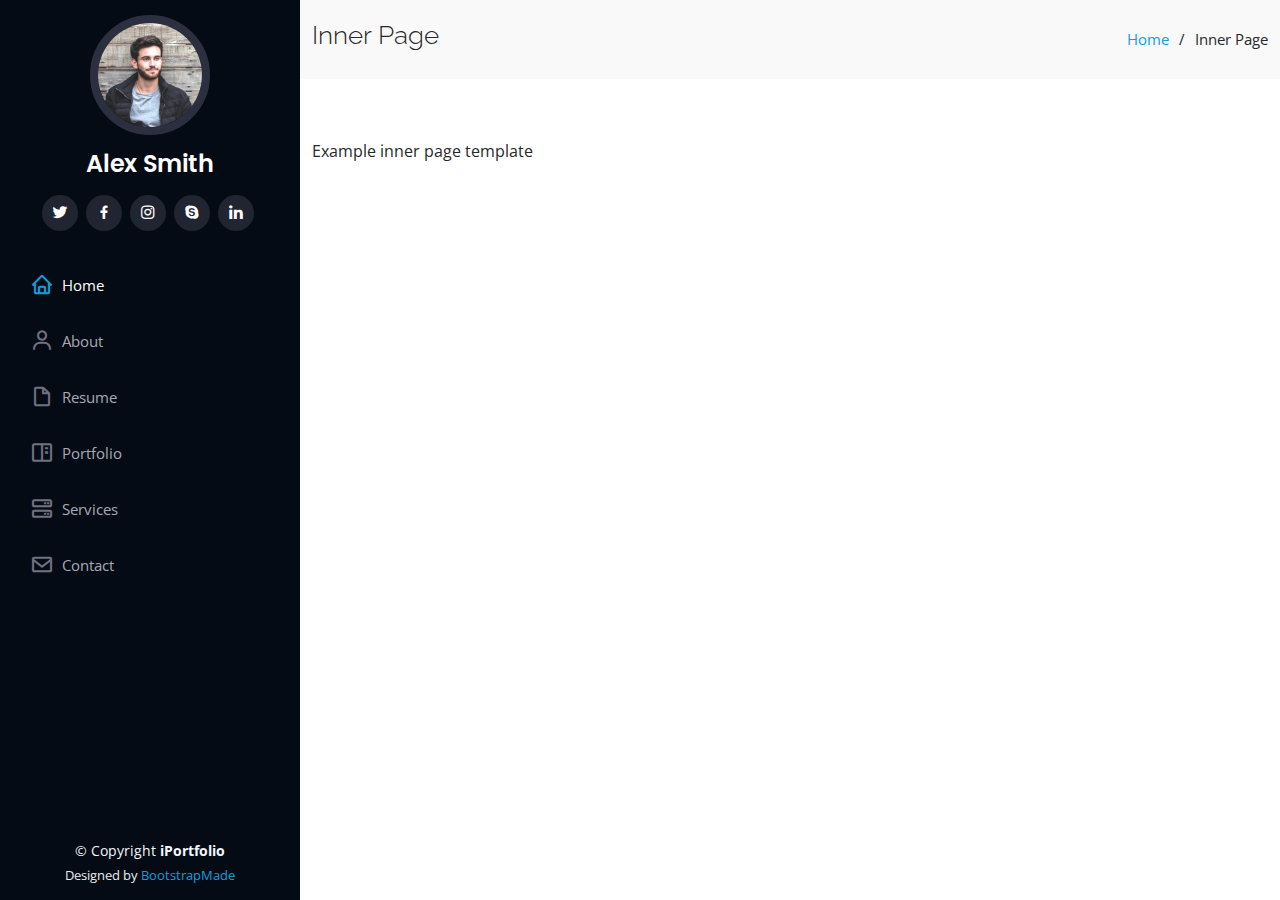
==== inner-page.html @ 524d6c2f "my portfolio" ====
<!DOCTYPE html>
<html lang="en">

<head>
  <meta charset="utf-8">
  <meta content="width=device-width, initial-scale=1.0" name="viewport">

  <title>Inner Page - iPortfolio Bootstrap Template</title>
  <meta content="" name="description">
  <meta content="" name="keywords">

  <!-- Favicons -->
  <link href="assets/img/favicon.png" rel="icon">
  <link href="assets/img/apple-touch-icon.png" rel="apple-touch-icon">

  <!-- Google Fonts -->
  <link href="https://fonts.googleapis.com/css?family=Open+Sans:300,300i,400,400i,600,600i,700,700i|Raleway:300,300i,400,400i,500,500i,600,600i,700,700i|Poppins:300,300i,400,400i,500,500i,600,600i,700,700i" rel="stylesheet">

  <!-- Vendor CSS Files -->
  <link href="assets/vendor/aos/aos.css" rel="stylesheet">
  <link href="assets/vendor/bootstrap/css/bootstrap.min.css" rel="stylesheet">
  <link href="assets/vendor/bootstrap-icons/bootstrap-icons.css" rel="stylesheet">
  <link href="assets/vendor/boxicons/css/boxicons.min.css" rel="stylesheet">
  <link href="assets/vendor/glightbox/css/glightbox.min.css" rel="stylesheet">
  <link href="assets/vendor/swiper/swiper-bundle.min.css" rel="stylesheet">

  <!-- Template Main CSS File -->
  <link href="assets/css/style.css" rel="stylesheet">

  <!-- =======================================================
  * Template Name: iPortfolio - v3.1.0
  * Template URL: https://bootstrapmade.com/iportfolio-bootstrap-portfolio-websites-template/
  * Author: BootstrapMade.com
  * License: https://bootstrapmade.com/license/
  ======================================================== -->
</head>

<body>

  <!-- ======= Mobile nav toggle button ======= -->
  <i class="bi bi-list mobile-nav-toggle d-xl-none"></i>

  <!-- ======= Header ======= -->
  <header id="header">
    <div class="d-flex flex-column">

      <div class="profile">
        <img src="assets/img/profile-img.jpg" alt="" class="img-fluid rounded-circle">
        <h1 class="text-light"><a href="index.html">Alex Smith</a></h1>
        <div class="social-links mt-3 text-center">
          <a href="#" class="twitter"><i class="bx bxl-twitter"></i></a>
          <a href="#" class="facebook"><i class="bx bxl-facebook"></i></a>
          <a href="#" class="instagram"><i class="bx bxl-instagram"></i></a>
          <a href="#" class="google-plus"><i class="bx bxl-skype"></i></a>
          <a href="#" class="linkedin"><i class="bx bxl-linkedin"></i></a>
        </div>
      </div>

      <nav id="navbar" class="nav-menu navbar">
        <ul>
          <li><a href="#hero" class="nav-link scrollto active"><i class="bx bx-home"></i> <span>Home</span></a></li>
          <li><a href="#about" class="nav-link scrollto"><i class="bx bx-user"></i> <span>About</span></a></li>
          <li><a href="#resume" class="nav-link scrollto"><i class="bx bx-file-blank"></i> <span>Resume</span></a></li>
          <li><a href="#portfolio" class="nav-link scrollto"><i class="bx bx-book-content"></i> <span>Portfolio</span></a></li>
          <li><a href="#services" class="nav-link scrollto"><i class="bx bx-server"></i> <span>Services</span></a></li>
          <li><a href="#contact" class="nav-link scrollto"><i class="bx bx-envelope"></i> <span>Contact</span></a></li>
        </ul>
      </nav><!-- .nav-menu -->
    </div>
  </header><!-- End Header -->

  <main id="main">

    <!-- ======= Breadcrumbs ======= -->
    <section class="breadcrumbs">
      <div class="container">

        <div class="d-flex justify-content-between align-items-center">
          <h2>Inner Page</h2>
          <ol>
            <li><a href="index.html">Home</a></li>
            <li>Inner Page</li>
          </ol>
        </div>

      </div>
    </section><!-- End Breadcrumbs -->

    <section class="inner-page">
      <div class="container">
        <p>
          Example inner page template
        </p>
      </div>
    </section>

  </main><!-- End #main -->

  <!-- ======= Footer ======= -->
  <footer id="footer">
    <div class="container">
      <div class="copyright">
        &copy; Copyright <strong><span>iPortfolio</span></strong>
      </div>
      <div class="credits">
        <!-- All the links in the footer should remain intact. -->
        <!-- You can delete the links only if you purchased the pro version. -->
        <!-- Licensing information: https://bootstrapmade.com/license/ -->
        <!-- Purchase the pro version with working PHP/AJAX contact form: https://bootstrapmade.com/iportfolio-bootstrap-portfolio-websites-template/ -->
        Designed by <a href="https://bootstrapmade.com/">BootstrapMade</a>
      </div>
    </div>
  </footer><!-- End  Footer -->

  <a href="#" class="back-to-top d-flex align-items-center justify-content-center"><i class="bi bi-arrow-up-short"></i></a>

  <!-- Vendor JS Files -->
  <script src="assets/vendor/aos/aos.js"></script>
  <script src="assets/vendor/bootstrap/js/bootstrap.bundle.min.js"></script>
  <script src="assets/vendor/glightbox/js/glightbox.min.js"></script>
  <script src="assets/vendor/isotope-layout/isotope.pkgd.min.js"></script>
  <script src="assets/vendor/php-email-form/validate.js"></script>
  <script src="assets/vendor/purecounter/purecounter.js"></script>
  <script src="assets/vendor/swiper/swiper-bundle.min.js"></script>
  <script src="assets/vendor/typed.js/typed.min.js"></script>
  <script src="assets/vendor/waypoints/noframework.waypoints.js"></script>

  <!-- Template Main JS File -->
  <script src="assets/js/main.js"></script>

</body>

</html>
---- assets/css/style.css ----
/**
* Template Name: iPortfolio - v3.1.0
* Template URL: https://bootstrapmade.com/iportfolio-bootstrap-portfolio-websites-template/
* Author: BootstrapMade.com
* License: https://bootstrapmade.com/license/
*/

/*--------------------------------------------------------------
# General
--------------------------------------------------------------*/
body {
  font-family: "Open Sans", sans-serif;
  color: #272829;
}

a {
  color: #149ddd;
  text-decoration: none;
}

a:hover {
  color: #37b3ed;
  text-decoration: none;
}

h1, h2, h3, h4, h5, h6 {
  font-family: "Raleway", sans-serif;
}

/*--------------------------------------------------------------
# Back to top button
--------------------------------------------------------------*/
.back-to-top {
  position: fixed;
  visibility: hidden;
  opacity: 0;
  right: 15px;
  bottom: 15px;
  z-index: 996;
  background: #149ddd;
  width: 40px;
  height: 40px;
  border-radius: 50px;
  transition: all 0.4s;
}

.back-to-top i {
  font-size: 28px;
  color: #fff;
  line-height: 0;
}

.back-to-top:hover {
  background: #2eafec;
  color: #fff;
}

.back-to-top.active {
  visibility: visible;
  opacity: 1;
}

/*--------------------------------------------------------------
# Header
--------------------------------------------------------------*/
#header {
  position: fixed;
  top: 0;
  left: 0;
  bottom: 0;
  width: 300px;
  transition: all ease-in-out 0.5s;
  z-index: 9997;
  transition: all 0.5s;
  padding: 0 15px;
  background: #040b14;
  overflow-y: auto;
}

#header .profile img {
  margin: 15px auto;
  display: block;
  width: 120px;
  border: 8px solid #2c2f3f;
}

#header .profile h1 {
  font-size: 24px;
  margin: 0;
  padding: 0;
  font-weight: 600;
  -moz-text-align-last: center;
  text-align-last: center;
  font-family: "Poppins", sans-serif;
}

#header .profile h1 a, #header .profile h1 a:hover {
  color: #fff;
  text-decoration: none;
}

#header .profile .social-links a {
  font-size: 18px;
  display: inline-block;
  background: #212431;
  color: #fff;
  line-height: 1;
  padding: 8px 0;
  margin-right: 4px;
  border-radius: 50%;
  text-align: center;
  width: 36px;
  height: 36px;
  transition: 0.3s;
}

#header .profile .social-links a:hover {
  background: #149ddd;
  color: #fff;
  text-decoration: none;
}

#main {
  margin-left: 300px;
}

@media (max-width: 1199px) {
  #header {
    left: -300px;
  }
  #main {
    margin-left: 0;
  }
}

/*--------------------------------------------------------------
# Navigation Menu
--------------------------------------------------------------*/
/* Desktop Navigation */
.nav-menu {
  padding: 30px 0 0 0;
}

.nav-menu * {
  margin: 0;
  padding: 0;
  list-style: none;
}

.nav-menu > ul > li {
  position: relative;
  white-space: nowrap;
}

.nav-menu a {
  display: flex;
  align-items: center;
  color: #a8a9b4;
  padding: 12px 15px;
  margin-bottom: 8px;
  transition: 0.3s;
  font-size: 15px;
}

.nav-menu a i {
  font-size: 24px;
  padding-right: 8px;
  color: #6f7180;
}

.nav-menu a:hover, .nav-menu .active, .nav-menu li:hover > a {
  text-decoration: none;
  color: #fff;
}

.nav-menu a:hover i, .nav-menu .active i, .nav-menu li:hover > a i {
  color: #149ddd;
}

/* Mobile Navigation */
.mobile-nav-toggle {
  position: fixed;
  right: 15px;
  top: 15px;
  z-index: 9998;
  border: 0;
  font-size: 24px;
  transition: all 0.4s;
  outline: none !important;
  background-color: #149ddd;
  color: #fff;
  width: 40px;
  height: 40px;
  display: inline-flex;
  align-items: center;
  justify-content: center;
  line-height: 0;
  border-radius: 50px;
  cursor: pointer;
}

.mobile-nav-active {
  overflow: hidden;
}

.mobile-nav-active #header {
  left: 0;
}

/*--------------------------------------------------------------
# Hero Section
--------------------------------------------------------------*/
#hero {
  width: 100%;
  height: 100vh;
  background: url("../img/hero-bg1.jpg") top center ;
  background-size: cover;
  /* opacity: 0.5; */
}
/* ****** */
.intro-overlay {
  position: absolute;
  top: 0;
  left: 0;
  width: 100%;
  height: 100%;
  background: #111111;
  opacity: .85;
}
.intro-position {
  font-family: "lora-regular", serif;
  font-size: 1.7rem;
  line-height: 2.4rem;
  text-transform: uppercase;
  letter-spacing: .2rem;
  color: #FFFFFF;
  text-shadow: 0 0 6px rgb(0 0 0 / 20%);
}
/* ***** */
#hero:before {
  content: "";
  background: rgba(5, 13, 24, 0.3);
  position: absolute;
  bottom: 0;
  top: 0;
  left: 0;
  right: 0;
  z-index: 1;
}

#hero .hero-container {
  position: relative;
  z-index: 2;
  min-width: 300px;
}

#hero h1 {
  margin: 0 0 10px 0;
  font-size: 64px;
  font-weight: 700;
  line-height: 56px;
  color: #fff;
}

#hero p {
  color: #fff;
  margin-bottom: 50px;
  /* font-size: 26px;
  font-family: "Poppins", sans-serif; */
}

#hero p span {
  color: #fff;
  padding-bottom: 3px;
  letter-spacing: 1px;
  border-bottom: 3px solid #149ddd;
}

@media (min-width: 1024px) {
  #hero {
    background-attachment: fixed;
  }
}

@media (max-width: 768px) {
  #hero h1 {
    font-size: 28px;
    line-height: 36px;
  }
  #hero h2 {
    font-size: 18px;
    line-height: 24px;
    margin-bottom: 30px;
  }
}

/*--------------------------------------------------------------
# Sections General
--------------------------------------------------------------*/
section {
  padding: 60px 0;
  overflow: hidden;
}

.section-bg {
  background: #f5f8fd;
}

.section-title {
  padding-bottom: 30px;
}

.section-title h2 {
  font-size: 32px;
  font-weight: bold;
  margin-bottom: 20px;
  padding-bottom: 20px;
  position: relative;
  color: #173b6c;
}

.section-title h2::after {
  content: '';
  position: absolute;
  display: block;
  width: 50px;
  height: 3px;
  background: #149ddd;
  bottom: 0;
  left: 0;
}

.section-title p {
  margin-bottom: 0;
}

/*--------------------------------------------------------------
# About
--------------------------------------------------------------*/
.about .content h3 {
  font-weight: 700;
  font-size: 26px;
  color: #173b6c;
}

.about .content ul {
  list-style: none;
  padding: 0;
}

.about .content ul li {
  margin-bottom: 20px;
  display: flex;
  align-items: center;
}

.about .content ul strong {
  margin-right: 10px;
}

.about .content ul i {
  font-size: 16px;
  margin-right: 5px;
  color: #149ddd;
  line-height: 0;
}

.about .content p:last-child {
  margin-bottom: 0;
}

/*--------------------------------------------------------------
# Facts
--------------------------------------------------------------*/
.facts {
  padding-bottom: 30px;
}

.facts .count-box {
  padding: 30px;
  width: 100%;
}

.facts .count-box i {
  display: block;
  font-size: 44px;
  color: #149ddd;
  float: left;
  line-height: 0;
}

.facts .count-box span {
  font-size: 48px;
  line-height: 40px;
  display: block;
  font-weight: 700;
  color: #050d18;
  margin-left: 60px;
}

.facts .count-box p {
  padding: 15px 0 0 0;
  margin: 0 0 0 60px;
  font-family: "Raleway", sans-serif;
  font-size: 14px;
  color: #122f57;
}

.facts .count-box a {
  font-weight: 600;
  display: block;
  margin-top: 20px;
  color: #122f57;
  font-size: 15px;
  font-family: "Poppins", sans-serif;
  transition: ease-in-out 0.3s;
}

.facts .count-box a:hover {
  color: #1f5297;
}

/*--------------------------------------------------------------

# Resume
--------------------------------------------------------------*/
.resume .resume-title {
  font-size: 26px;
  font-weight: 700;
  margin-top: 20px;
  margin-bottom: 20px;
  color: #050d18;
}

.resume .resume-item {
  padding: 0 0 20px 20px;
  margin-top: -2px;
  border-left: 2px solid #1f5297;
  position: relative;
}

.resume .resume-item h4 {
  line-height: 18px;
  font-size: 18px;
  font-weight: 600;
  text-transform: uppercase;
  font-family: "Poppins", sans-serif;
  color: #050d18;
  margin-bottom: 10px;
}

.resume .resume-item h5 {
  font-size: 16px;
  background: #e4edf9;
  padding: 5px 15px;
  display: inline-block;
  font-weight: 600;
  margin-bottom: 10px;
}

.resume .resume-item ul {
  padding-left: 20px;
}

.resume .resume-item ul li {
  padding-bottom: 10px;
}

.resume .resume-item:last-child {
  padding-bottom: 0;
}

.resume .resume-item::before {
  content: "";
  position: absolute;
  width: 16px;
  height: 16px;
  border-radius: 50px;
  left: -9px;
  top: 0;
  background: #fff;
  border: 2px solid #1f5297;
}

/*--------------------------------------------------------------
# Portfolio
--------------------------------------------------------------*/
.portfolio .portfolio-item {
  margin-bottom: 30px;
}

.portfolio #portfolio-flters {
  padding: 0;
  margin: 0 auto 35px auto;
  list-style: none;
  text-align: center;
  background: #fff;
  border-radius: 50px;
  padding: 2px 15px;
}

.portfolio #portfolio-flters li {
  cursor: pointer;
  display: inline-block;
  padding: 10px 15px 8px 15px;
  font-size: 14px;
  font-weight: 600;
  line-height: 1;
  text-transform: uppercase;
  color: #272829;
  margin-bottom: 5px;
  transition: all 0.3s ease-in-out;
}

.portfolio #portfolio-flters li:hover, .portfolio #portfolio-flters li.filter-active {
  color: #149ddd;
}

.portfolio #portfolio-flters li:last-child {
  margin-right: 0;
}

.portfolio .portfolio-wrap {
  transition: 0.3s;
  position: relative;
  overflow: hidden;
  z-index: 1;
}

.portfolio .portfolio-wrap::before {
  content: "";
  background: rgba(255, 255, 255, 0.5);
  position: absolute;
  left: 0;
  right: 0;
  top: 0;
  bottom: 0;
  transition: all ease-in-out 0.3s;
  z-index: 2;
  opacity: 0;
}

.portfolio .portfolio-wrap .portfolio-links {
  opacity: 1;
  left: 0;
  right: 0;
  bottom: -60px;
  z-index: 3;
  position: absolute;
  transition: all ease-in-out 0.3s;
  display: flex;
  justify-content: center;
}

.portfolio .portfolio-wrap .portfolio-links a {
  color: #fff;
  font-size: 28px;
  text-align: center;
  background: rgba(20, 157, 221, 0.75);
  transition: 0.3s;
  width: 50%;
}

.portfolio .portfolio-wrap .portfolio-links a:hover {
  background: rgba(20, 157, 221, 0.95);
}

.portfolio .portfolio-wrap .portfolio-links a + a {
  border-left: 1px solid #37b3ed;
}

.portfolio .portfolio-wrap:hover::before {
  top: 0;
  left: 0;
  right: 0;
  bottom: 0;
  opacity: 1;
}

.portfolio .portfolio-wrap:hover .portfolio-links {
  opacity: 1;
  bottom: 0;
}

/*--------------------------------------------------------------
# Portfolio Details
--------------------------------------------------------------*/
.portfolio-details {
  padding-top: 40px;
}

.portfolio-details .portfolio-details-slider img {
  width: 100%;
}

.portfolio-details .portfolio-details-slider .swiper-pagination {
  margin-top: 20px;
  position: relative;
}

.portfolio-details .portfolio-details-slider .swiper-pagination .swiper-pagination-bullet {
  width: 12px;
  height: 12px;
  background-color: #fff;
  opacity: 1;
  border: 1px solid #149ddd;
}

.portfolio-details .portfolio-details-slider .swiper-pagination .swiper-pagination-bullet-active {
  background-color: #149ddd;
}

.portfolio-details .portfolio-info {
  padding: 30px;
  box-shadow: 0px 0 30px rgba(5, 13, 24, 0.08);
}

.portfolio-details .portfolio-info h3 {
  font-size: 22px;
  font-weight: 700;
  margin-bottom: 20px;
  padding-bottom: 20px;
  border-bottom: 1px solid #eee;
}

.portfolio-details .portfolio-info ul {
  list-style: none;
  padding: 0;
  font-size: 15px;
}

.portfolio-details .portfolio-info ul li + li {
  margin-top: 10px;
}

.portfolio-details .portfolio-description {
  padding-top: 30px;
}

.portfolio-details .portfolio-description h2 {
  font-size: 26px;
  font-weight: 700;
  margin-bottom: 20px;
}

.portfolio-details .portfolio-description p {
  padding: 0;
}

/*--------------------------------------------------------------
# Services
--------------------------------------------------------------*/
.services .icon-box {
  margin-bottom: 20px;
}

.services .icon {
  float: left;
  display: flex;
  align-items: center;
  justify-content: center;
  width: 54px;
  height: 54px;
  background: #149ddd;
  border-radius: 50%;
  transition: 0.5s;
  border: 1px solid #149ddd;
}

.services .icon i {
  color: #fff;
  font-size: 24px;
  line-height: 0;
}

.services .icon-box:hover .icon {
  background: #fff;
}

.services .icon-box:hover .icon i {
  color: #149ddd;
}

.services .title {
  margin-left: 80px;
  font-weight: 700;
  margin-bottom: 15px;
  font-size: 18px;
}

.services .title a {
  color: #343a40;
}

.services .title a:hover {
  color: #149ddd;
}

.services .description {
  margin-left: 80px;
  line-height: 24px;
  font-size: 14px;
}

/*--------------------------------------------------------------
# Testimonials
--------------------------------------------------------------*/
.testimonials .testimonial-item {
  box-sizing: content-box;
  text-align: center;
  min-height: 320px;
}

.testimonials .testimonial-item .testimonial-img {
  width: 90px;
  border-radius: 50%;
  margin: 0 auto;
}

.testimonials .testimonial-item h3 {
  font-size: 18px;
  font-weight: bold;
  margin: 10px 0 5px 0;
  color: #111;
}

.testimonials .testimonial-item h4 {
  font-size: 14px;
  color: #999;
  margin: 0;
}

.testimonials .testimonial-item .quote-icon-left, .testimonials .testimonial-item .quote-icon-right {
  color: #c3e8fa;
  font-size: 26px;
}

.testimonials .testimonial-item .quote-icon-left {
  display: inline-block;
  left: -5px;
  position: relative;
}

.testimonials .testimonial-item .quote-icon-right {
  display: inline-block;
  right: -5px;
  position: relative;
  top: 10px;
}

.testimonials .testimonial-item p {
  font-style: italic;
  margin: 0 15px 15px 15px;
  padding: 20px;
  background: #fff;
  position: relative;
  margin-bottom: 35px;
  border-radius: 6px;
  box-shadow: 0px 2px 15px rgba(0, 0, 0, 0.1);
}

.testimonials .testimonial-item p::after {
  content: "";
  width: 0;
  height: 0;
  border-top: 20px solid #fff;
  border-right: 20px solid transparent;
  border-left: 20px solid transparent;
  position: absolute;
  bottom: -20px;
  left: calc(50% - 20px);
}

.testimonials .swiper-pagination {
  margin-top: 20px;
  position: relative;
}

.testimonials .swiper-pagination .swiper-pagination-bullet {
  width: 12px;
  height: 12px;
  background-color: #fff;
  opacity: 1;
  border: 1px solid #149ddd;
}

.testimonials .swiper-pagination .swiper-pagination-bullet-active {
  background-color: #149ddd;
}

/*--------------------------------------------------------------
# Contact
--------------------------------------------------------------*/
.contact {
  padding-bottom: 130px;
}

.contact .info {
  padding: 30px;
  background: #fff;
  width: 100%;
  box-shadow: 0 0 24px 0 rgba(0, 0, 0, 0.12);
}

.contact .info i {
  font-size: 20px;
  color: #149ddd;
  float: left;
  width: 44px;
  height: 44px;
  background: #dff3fc;
  display: flex;
  justify-content: center;
  align-items: center;
  border-radius: 50px;
  transition: all 0.3s ease-in-out;
}

.contact .info h4 {
  padding: 0 0 0 60px;
  font-size: 22px;
  font-weight: 600;
  margin-bottom: 5px;
  color: #050d18;
}

.contact .info p {
  padding: 0 0 10px 60px;
  margin-bottom: 20px;
  font-size: 14px;
  color: #173b6c;
}

.contact .info .email p {
  padding-top: 5px;
}

.contact .info .social-links {
  padding-left: 60px;
}

.contact .info .social-links a {
  font-size: 18px;
  display: inline-block;
  background: #333;
  color: #fff;
  line-height: 1;
  padding: 8px 0;
  border-radius: 50%;
  text-align: center;
  width: 36px;
  height: 36px;
  transition: 0.3s;
  margin-right: 10px;
}

.contact .info .social-links a:hover {
  background: #149ddd;
  color: #fff;
}

.contact .info .email:hover i, .contact .info .address:hover i, .contact .info .phone:hover i {
  background: #149ddd;
  color: #fff;
}

.contact .php-email-form {
  width: 100%;
  padding: 30px;
  background: #fff;
  box-shadow: 0 0 24px 0 rgba(0, 0, 0, 0.12);
}

.contact .php-email-form .form-group {
  padding-bottom: 8px;
}

.contact .php-email-form .validate {
  display: none;
  color: red;
  margin: 0 0 15px 0;
  font-weight: 400;
  font-size: 13px;
}

.contact .php-email-form .error-message {
  display: none;
  color: #fff;
  background: #ed3c0d;
  text-align: left;
  padding: 15px;
  font-weight: 600;
}

.contact .php-email-form .error-message br + br {
  margin-top: 25px;
}

.contact .php-email-form .sent-message {
  display: none;
  color: #fff;
  background: #18d26e;
  text-align: center;
  padding: 15px;
  font-weight: 600;
}

.contact .php-email-form .loading {
  display: none;
  background: #fff;
  text-align: center;
  padding: 15px;
}

.contact .php-email-form .loading:before {
  content: "";
  display: inline-block;
  border-radius: 50%;
  width: 24px;
  height: 24px;
  margin: 0 10px -6px 0;
  border: 3px solid #18d26e;
  border-top-color: #eee;
  -webkit-animation: animate-loading 1s linear infinite;
  animation: animate-loading 1s linear infinite;
}

.contact .php-email-form .form-group {
  margin-bottom: 15px;
}

.contact .php-email-form label {
  padding-bottom: 8px;
}

.contact .php-email-form input, .contact .php-email-form textarea {
  border-radius: 0;
  box-shadow: none;
  font-size: 14px;
}

.contact .php-email-form input {
  height: 44px;
}

.contact .php-email-form textarea {
  padding: 10px 15px;
}

.contact .php-email-form button[type="submit"] {
  background: #149ddd;
  border: 0;
  padding: 10px 24px;
  color: #fff;
  transition: 0.4s;
  border-radius: 4px;
}

.contact .php-email-form button[type="submit"]:hover {
  background: #37b3ed;
}

@-webkit-keyframes animate-loading {
  0% {
    transform: rotate(0deg);
  }
  100% {
    transform: rotate(360deg);
  }
}

@keyframes animate-loading {
  0% {
    transform: rotate(0deg);
  }
  100% {
    transform: rotate(360deg);
  }
}

/*--------------------------------------------------------------
# Breadcrumbs
--------------------------------------------------------------*/
.breadcrumbs {
  padding: 20px 0;
  background: #f9f9f9;
}

.breadcrumbs h2 {
  font-size: 26px;
  font-weight: 300;
}

.breadcrumbs ol {
  display: flex;
  flex-wrap: wrap;
  list-style: none;
  padding: 0;
  margin: 0;
  font-size: 15px;
}

.breadcrumbs ol li + li {
  padding-left: 10px;
}

.breadcrumbs ol li + li::before {
  display: inline-block;
  padding-right: 10px;
  color: #0e2442;
  content: "/";
}

@media (max-width: 768px) {
  .breadcrumbs .d-flex {
    display: block !important;
  }
  .breadcrumbs ol {
    display: block;
  }
  .breadcrumbs ol li {
    display: inline-block;
  }
}

/*--------------------------------------------------------------
# Footer
--------------------------------------------------------------*/
#footer {
  padding: 15px;
  color: #f4f6fd;
  font-size: 14px;
  position: fixed;
  left: 0;
  bottom: 0;
  width: 300px;
  z-index: 9999;
  background: #040b14;
}

#footer .copyright {
  text-align: center;
}

#footer .credits {
  padding-top: 5px;
  text-align: center;
  font-size: 13px;
  color: #eaebf0;
}

@media (max-width: 1199px) {
  #footer {
    position: static;
    width: auto;
    padding-right: 20px 15px;
  }
}
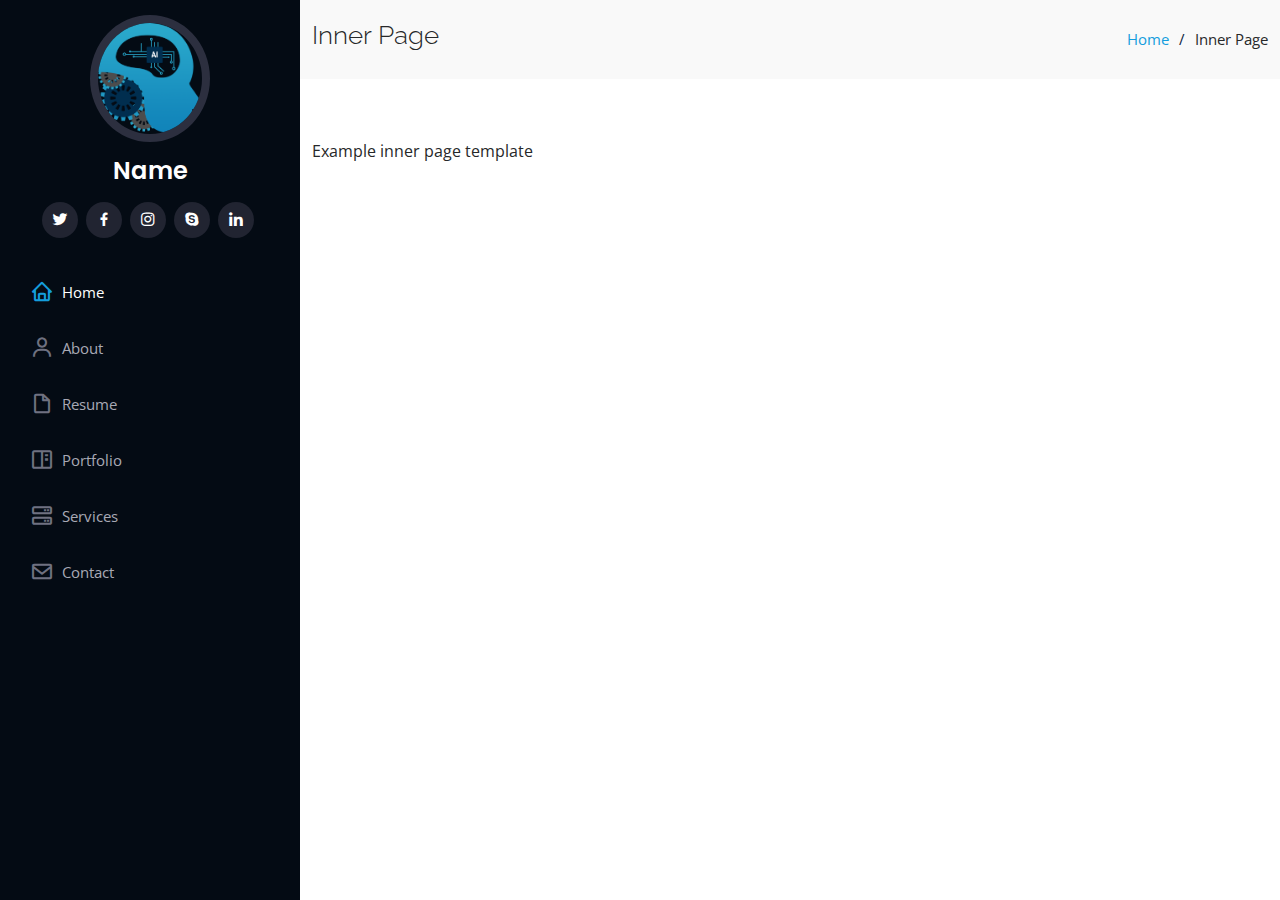
==== commit 1ed8ed9f: "atualizacao 04" ====
--- a/inner-page.html
+++ b/inner-page.html
@@ -45,8 +45,8 @@
     <div class="d-flex flex-column">
 
       <div class="profile">
-        <img src="assets/img/profile-img.jpg" alt="" class="img-fluid rounded-circle">
-        <h1 class="text-light"><a href="index.html">Alex Smith</a></h1>
+        <img src="assets/img/Pngtreartificial intelligence blue technology mechanical_4030089.png" alt="" class="img-fluid rounded-circle">
+        <h1 class="text-light"><a href="index.html">Name</a></h1>
         <div class="social-links mt-3 text-center">
           <a href="#" class="twitter"><i class="bx bxl-twitter"></i></a>
           <a href="#" class="facebook"><i class="bx bxl-facebook"></i></a>
@@ -100,14 +100,14 @@
   <footer id="footer">
     <div class="container">
       <div class="copyright">
-        &copy; Copyright <strong><span>iPortfolio</span></strong>
+        
       </div>
       <div class="credits">
         <!-- All the links in the footer should remain intact. -->
         <!-- You can delete the links only if you purchased the pro version. -->
         <!-- Licensing information: https://bootstrapmade.com/license/ -->
         <!-- Purchase the pro version with working PHP/AJAX contact form: https://bootstrapmade.com/iportfolio-bootstrap-portfolio-websites-template/ -->
-        Designed by <a href="https://bootstrapmade.com/">BootstrapMade</a>
+       
       </div>
     </div>
   </footer><!-- End  Footer -->
--- a/assets/css/style.css
+++ b/assets/css/style.css
@@ -214,8 +214,11 @@
   width: 100%;
   height: 100vh;
   background: url("../img/hero-bg1.jpg") top center ;
+  -webkit-background-size: cover;
+  -moz-background-size: cover;
+  -o-background-size: cover;
   background-size: cover;
-  /* opacity: 0.5; */
+
 }
 /* ****** */
 .intro-overlay {
@@ -359,6 +362,12 @@
 }
 
 .about .content ul i {
+  font-size: 16px;
+  margin-right: 5px;
+  color: #149ddd;
+  line-height: 0;
+}
+.about .content p i {
   font-size: 16px;
   margin-right: 5px;
   color: #149ddd;
@@ -559,6 +568,7 @@
   background: rgba(20, 157, 221, 0.75);
   transition: 0.3s;
   width: 50%;
+
 }
 
 .portfolio .portfolio-wrap .portfolio-links a:hover {
@@ -659,8 +669,8 @@
   display: flex;
   align-items: center;
   justify-content: center;
-  width: 54px;
-  height: 54px;
+  width: 64px;
+  height: 64px;
   background: #149ddd;
   border-radius: 50%;
   transition: 0.5s;
